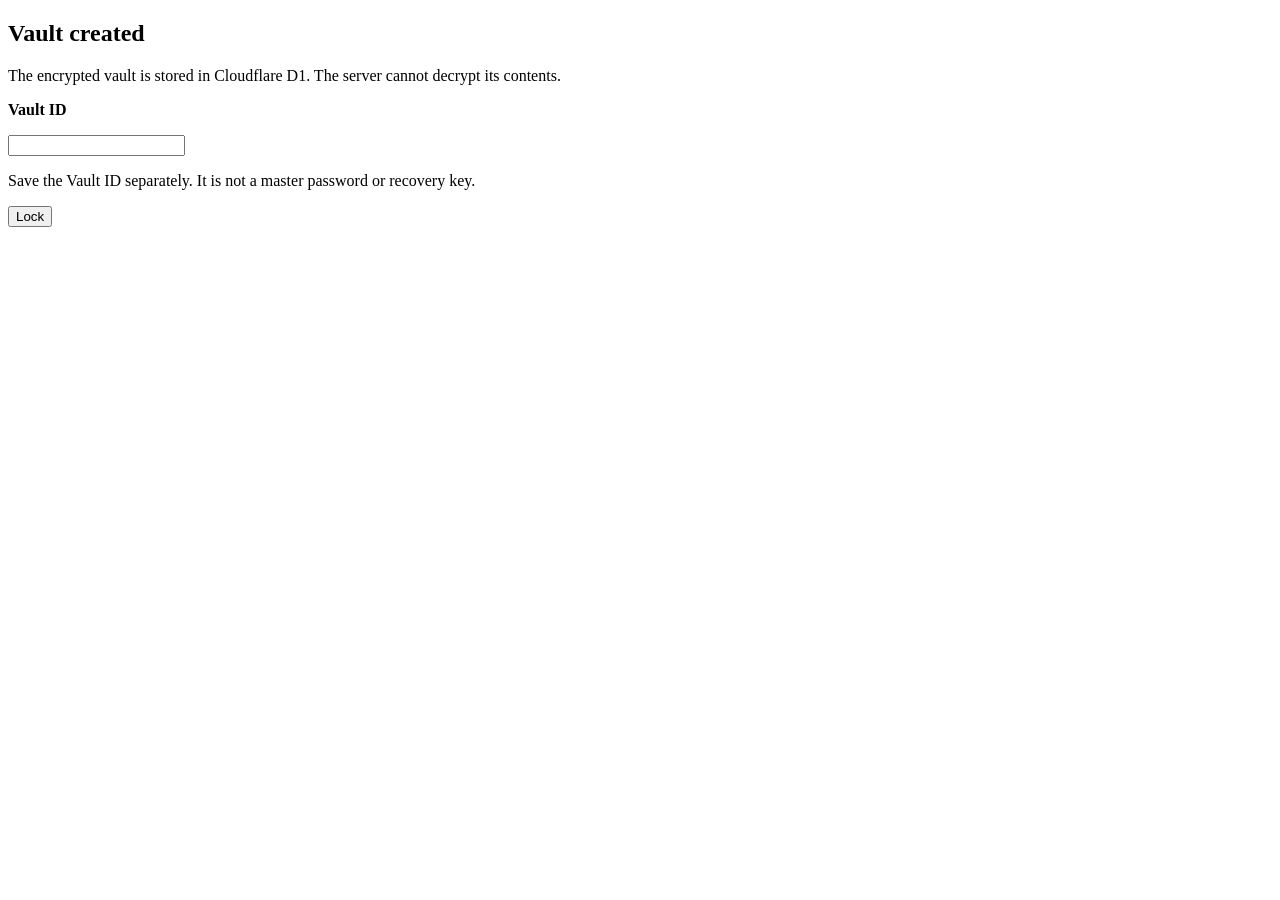
==== public/vault.html @ 04536710 "Build secure zero-knowledge vault foundation" ====
<!doctype html><html lang="en"><head><meta charset="utf-8"><meta name="viewport" content="width=device-width,initial-scale=1"><meta http-equiv="Content-Security-Policy" content="default-src 'self';script-src 'self';style-src 'self';connect-src 'self';img-src 'self' data:;object-src 'none';base-uri 'none';form-action 'self';frame-ancestors 'none';upgrade-insecure-requests"><title>Vault</title><link rel="stylesheet" href="/app.css"></head><body><main class="shell"><section class="card"><h1>Vault created</h1><p class="muted">The encrypted vault is stored in Cloudflare D1. The server cannot decrypt its contents.</p><p><strong>Vault ID</strong></p><input id="id" readonly><p class="warning">Save the Vault ID separately. It is not a master password or recovery key.</p><button id="lock">Lock</button></section></main><script>const id=sessionStorage.getItem("iknow_vault_id");if(!id)location.href="/";else document.querySelector("#id").value=id;document.querySelector("#lock").onclick=()=>{sessionStorage.clear();location.href="/"};</script></body></html>
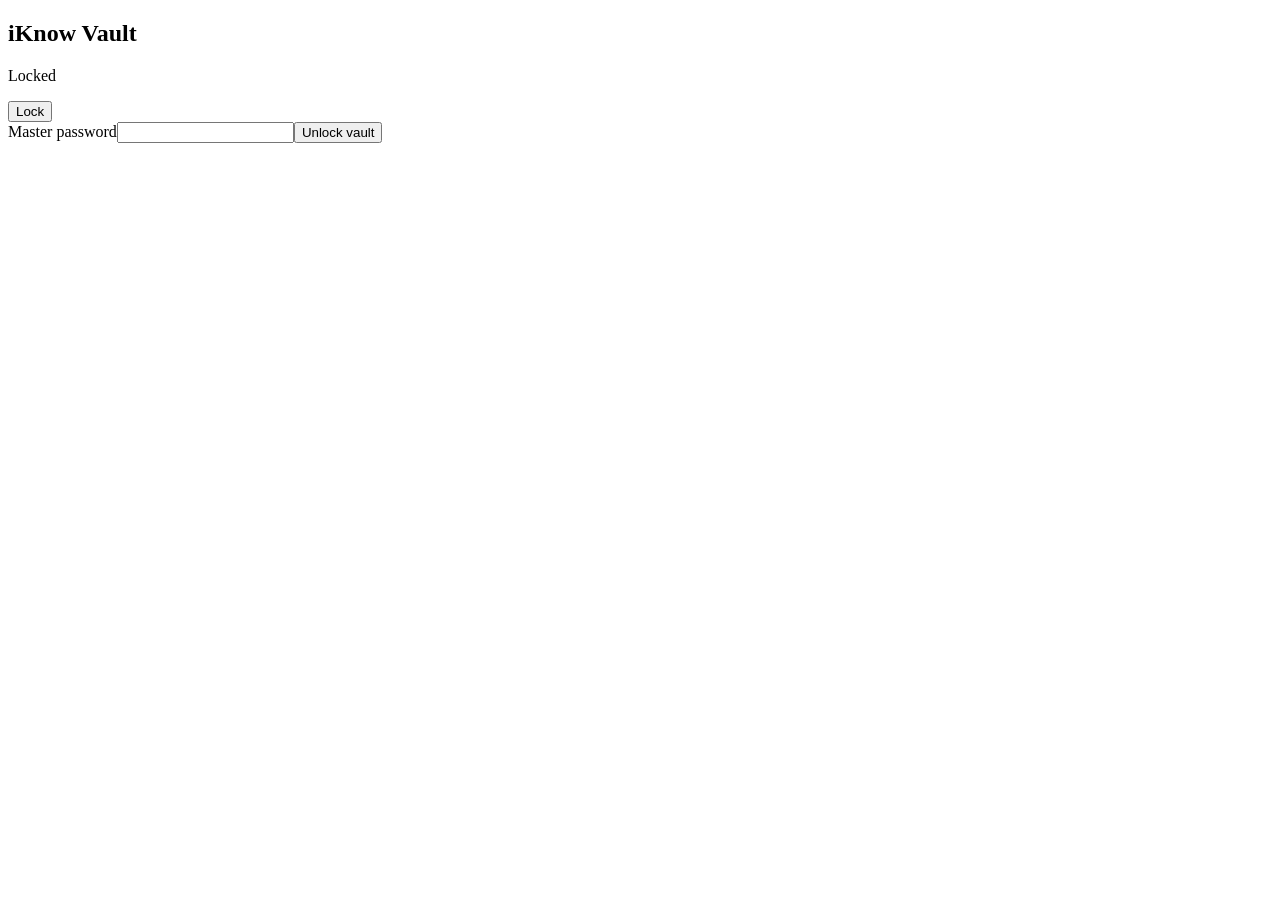
==== commit cada7054: "Add zero-knowledge unlock and encrypted item management" ====
--- a/public/vault.html
+++ b/public/vault.html
@@ -1 +1,2 @@
-<!doctype html><html lang="en"><head><meta charset="utf-8"><meta name="viewport" content="width=device-width,initial-scale=1"><meta http-equiv="Content-Security-Policy" content="default-src 'self';script-src 'self';style-src 'self';connect-src 'self';img-src 'self' data:;object-src 'none';base-uri 'none';form-action 'self';frame-ancestors 'none';upgrade-insecure-requests"><title>Vault</title><link rel="stylesheet" href="/app.css"></head><body><main class="shell"><section class="card"><h1>Vault created</h1><p class="muted">The encrypted vault is stored in Cloudflare D1. The server cannot decrypt its contents.</p><p><strong>Vault ID</strong></p><input id="id" readonly><p class="warning">Save the Vault ID separately. It is not a master password or recovery key.</p><button id="lock">Lock</button></section></main><script>const id=sessionStorage.getItem("iknow_vault_id");if(!id)location.href="/";else document.querySelector("#id").value=id;document.querySelector("#lock").onclick=()=>{sessionStorage.clear();location.href="/"};</script></body></html>+
+<!doctype html><html lang="en"><head><meta charset="utf-8"><meta name="viewport" content="width=device-width,initial-scale=1"><meta name="referrer" content="no-referrer"><meta http-equiv="Content-Security-Policy" content="default-src 'self'; script-src 'self'; style-src 'self'; connect-src 'self'; img-src 'self' data:; object-src 'none'; base-uri 'none'; form-action 'self'; frame-ancestors 'none'; upgrade-insecure-requests"><title>Vault · iKnow</title><link rel="stylesheet" href="/app.css"></head><body><main class="shell"><section class="card vault-card"><div class="top"><div><h1>iKnow Vault</h1><p id="state" class="muted">Locked</p></div><button id="lock" class="secondary">Lock</button></div><div id="unlock"><label>Master password<input id="master" type="password" autocomplete="current-password"></label><button id="unlockBtn">Unlock vault</button><p id="unlockMsg" class="muted" role="status"></p></div><div id="content" hidden><div class="toolbar"><input id="search" placeholder="Search entries…" autocomplete="off"><button id="add">Add entry</button></div><div id="list" class="list"></div><p id="saveMsg" class="muted" role="status"></p></div></section></main><dialog id="editor"><form method="dialog" id="itemForm" class="dialog-card"><h2>Add / edit entry</h2><input type="hidden" id="itemId"><label>Title<input id="title" required maxlength="120"></label><label>Username<input id="username" maxlength="200"></label><label>Password<div class="password-row"><input id="secret" type="password" maxlength="500" autocomplete="new-password"><button type="button" id="gen" class="secondary">Generate</button></div></label><label>Website / URL<input id="url" maxlength="500"></label><label>Notes<textarea id="notes" maxlength="3000"></textarea></label><div class="actions"><button type="button" id="cancel" class="secondary">Cancel</button><button type="submit">Save encrypted entry</button></div></form></dialog><script src="/vault.js" defer></script></body></html>
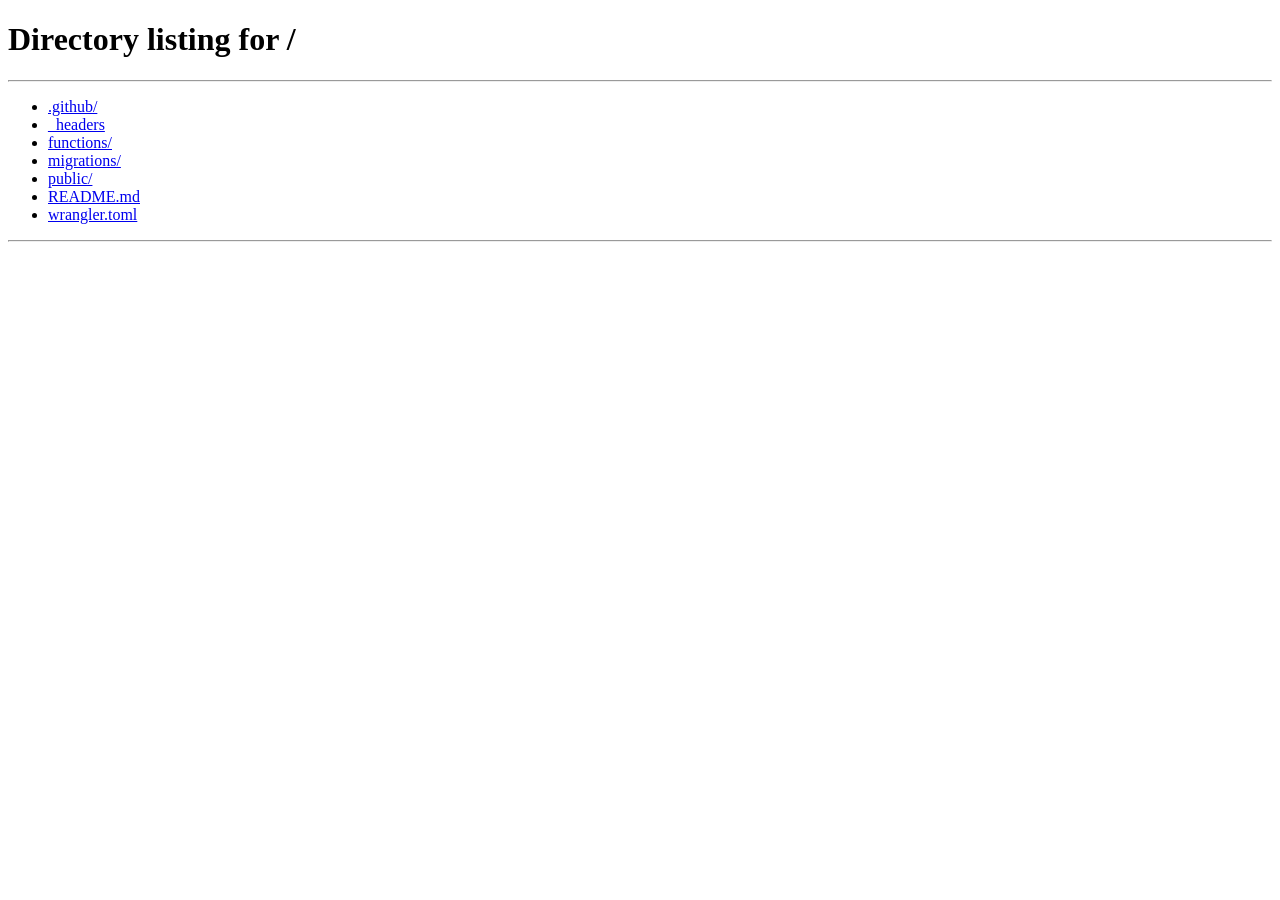
==== commit 554ec63d: "Harden vault session and security flow" ====
--- a/public/vault.html
+++ b/public/vault.html
@@ -1,2 +1 @@
-
-<!doctype html><html lang="en"><head><meta charset="utf-8"><meta name="viewport" content="width=device-width,initial-scale=1"><meta name="referrer" content="no-referrer"><meta http-equiv="Content-Security-Policy" content="default-src 'self'; script-src 'self'; style-src 'self'; connect-src 'self'; img-src 'self' data:; object-src 'none'; base-uri 'none'; form-action 'self'; frame-ancestors 'none'; upgrade-insecure-requests"><title>Vault · iKnow</title><link rel="stylesheet" href="/app.css"></head><body><main class="shell"><section class="card vault-card"><div class="top"><div><h1>iKnow Vault</h1><p id="state" class="muted">Locked</p></div><button id="lock" class="secondary">Lock</button></div><div id="unlock"><label>Master password<input id="master" type="password" autocomplete="current-password"></label><button id="unlockBtn">Unlock vault</button><p id="unlockMsg" class="muted" role="status"></p></div><div id="content" hidden><div class="toolbar"><input id="search" placeholder="Search entries…" autocomplete="off"><button id="add">Add entry</button></div><div id="list" class="list"></div><p id="saveMsg" class="muted" role="status"></p></div></section></main><dialog id="editor"><form method="dialog" id="itemForm" class="dialog-card"><h2>Add / edit entry</h2><input type="hidden" id="itemId"><label>Title<input id="title" required maxlength="120"></label><label>Username<input id="username" maxlength="200"></label><label>Password<div class="password-row"><input id="secret" type="password" maxlength="500" autocomplete="new-password"><button type="button" id="gen" class="secondary">Generate</button></div></label><label>Website / URL<input id="url" maxlength="500"></label><label>Notes<textarea id="notes" maxlength="3000"></textarea></label><div class="actions"><button type="button" id="cancel" class="secondary">Cancel</button><button type="submit">Save encrypted entry</button></div></form></dialog><script src="/vault.js" defer></script></body></html>
+<!doctype html><html lang="en"><head><meta charset="utf-8"><meta name="viewport" content="width=device-width,initial-scale=1"><meta http-equiv="refresh" content="0;url=/"><meta name="referrer" content="no-referrer"><title>iKnow Vault</title></head><body><p>Returning to iKnow Vault…</p></body></html>
